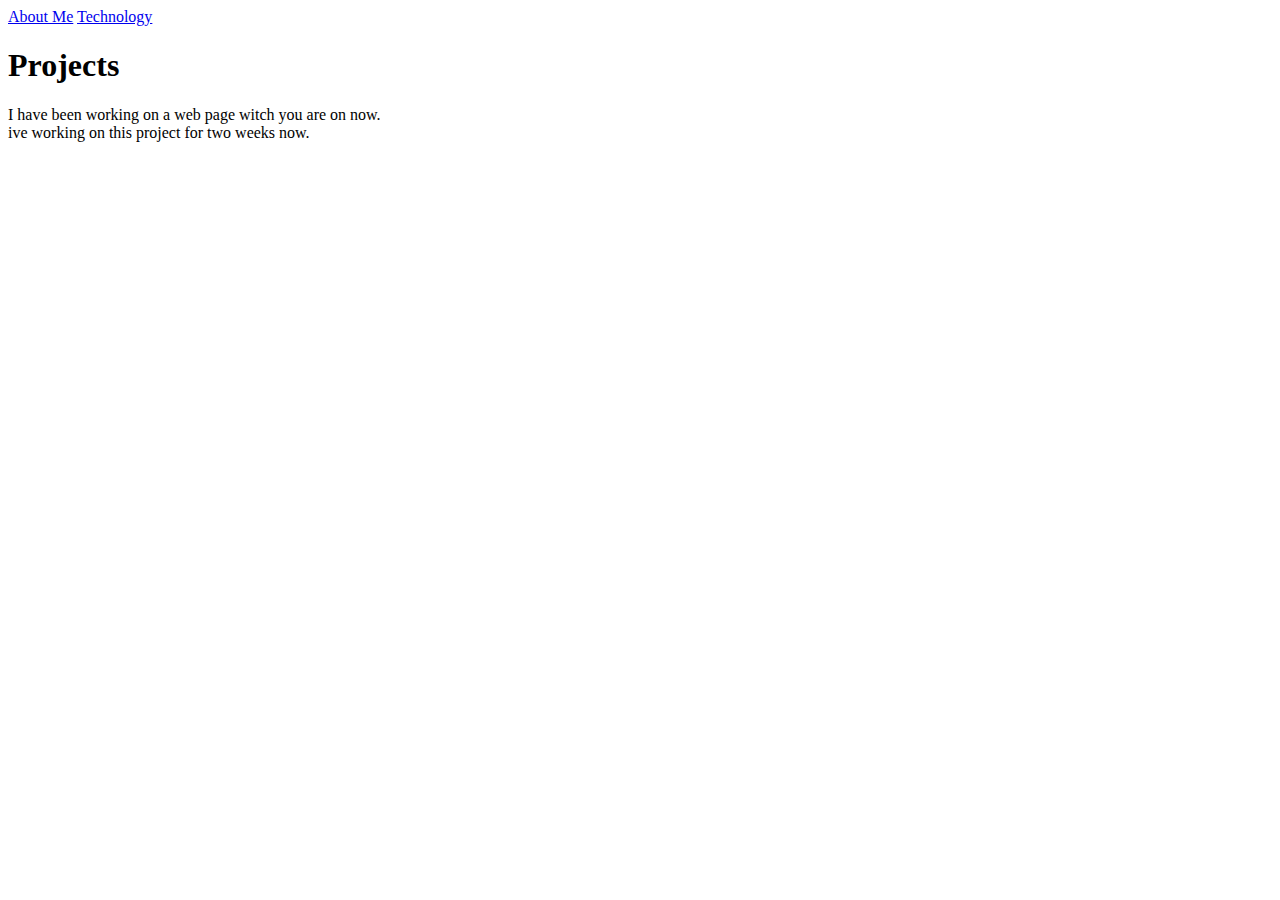
==== public_html/projects.html @ f88f6480 "Main project folder." ====
<!DOCTYPE html>
<!--
To change this license header, choose License Headers in Project Properties.
To change this template file, choose Tools | Templates
and open the template in the editor.
-->
<html>
    <head>
        <title>Projects</title>
        <meta charset="UTF-8">
        <meta name="viewport" content="width=device-width, initial-scale=1.0">
    </head>
    <body>
        <header>
            <nav>
                <a href="index.html">About Me</a>
                <a href="technology.html">Technology</a>
            </nav>
        </header>
        <h1 class="uppercase">Projects</h1>
        <p>I have been working on a web page witch you are on now.<br>
            ive working on this project for two weeks now.</P>
    </body>
</html>
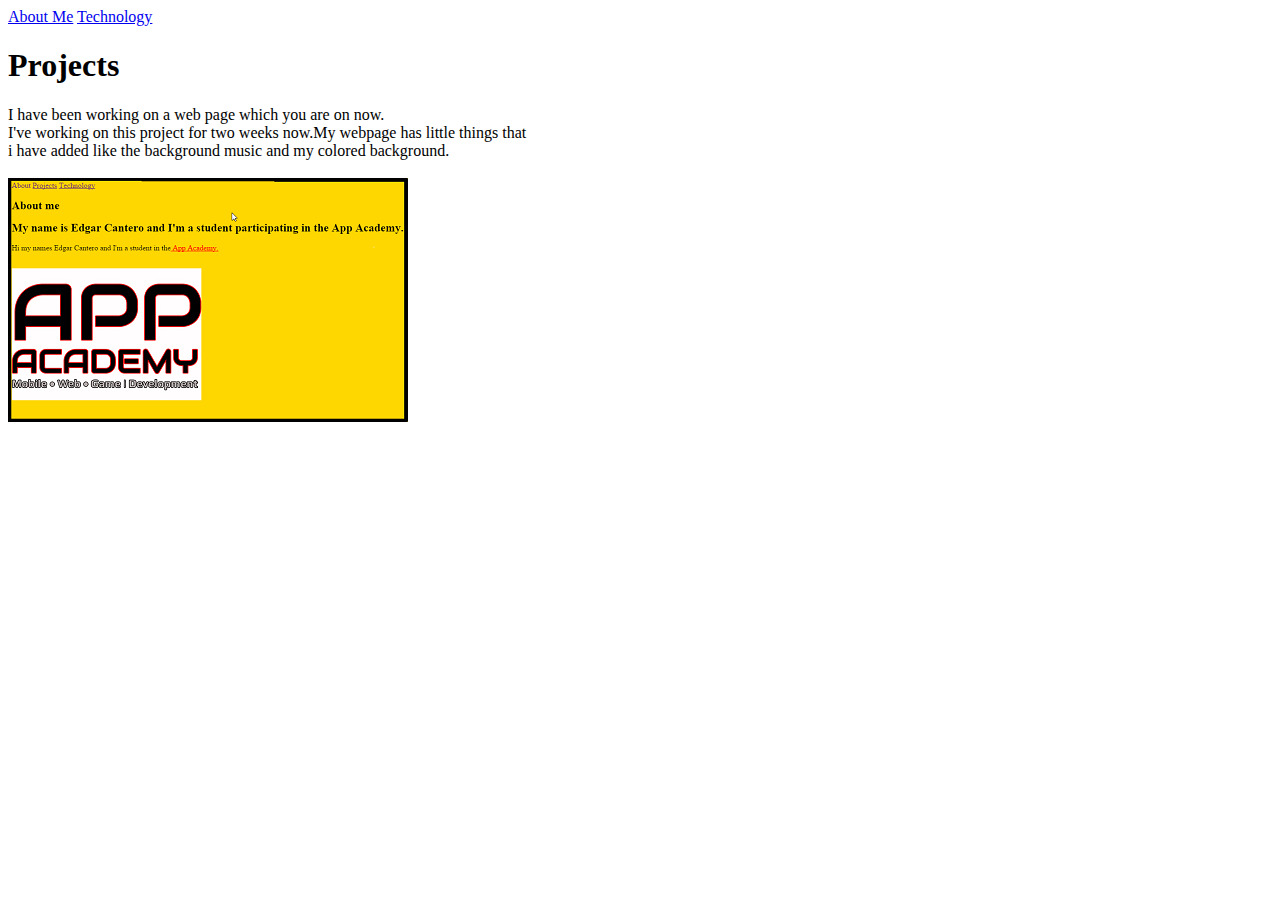
==== commit 5f53f52e: "I added music" ====
--- a/public_html/projects.html
+++ b/public_html/projects.html
@@ -18,7 +18,11 @@
             </nav>
         </header>
         <h1 class="uppercase">Projects</h1>
-        <p>I have been working on a web page witch you are on now.<br>
-            ive working on this project for two weeks now.</P>
+        <p>I have been working on a web page which you are on now.<br>
+            I've working on this project for two weeks now.My webpage has little things that<br>
+            i  have added like the background music and my colored background.<br>
+            <br>
+            <img alt src="images/needed.png">
+        </P>
     </body>
 </html>
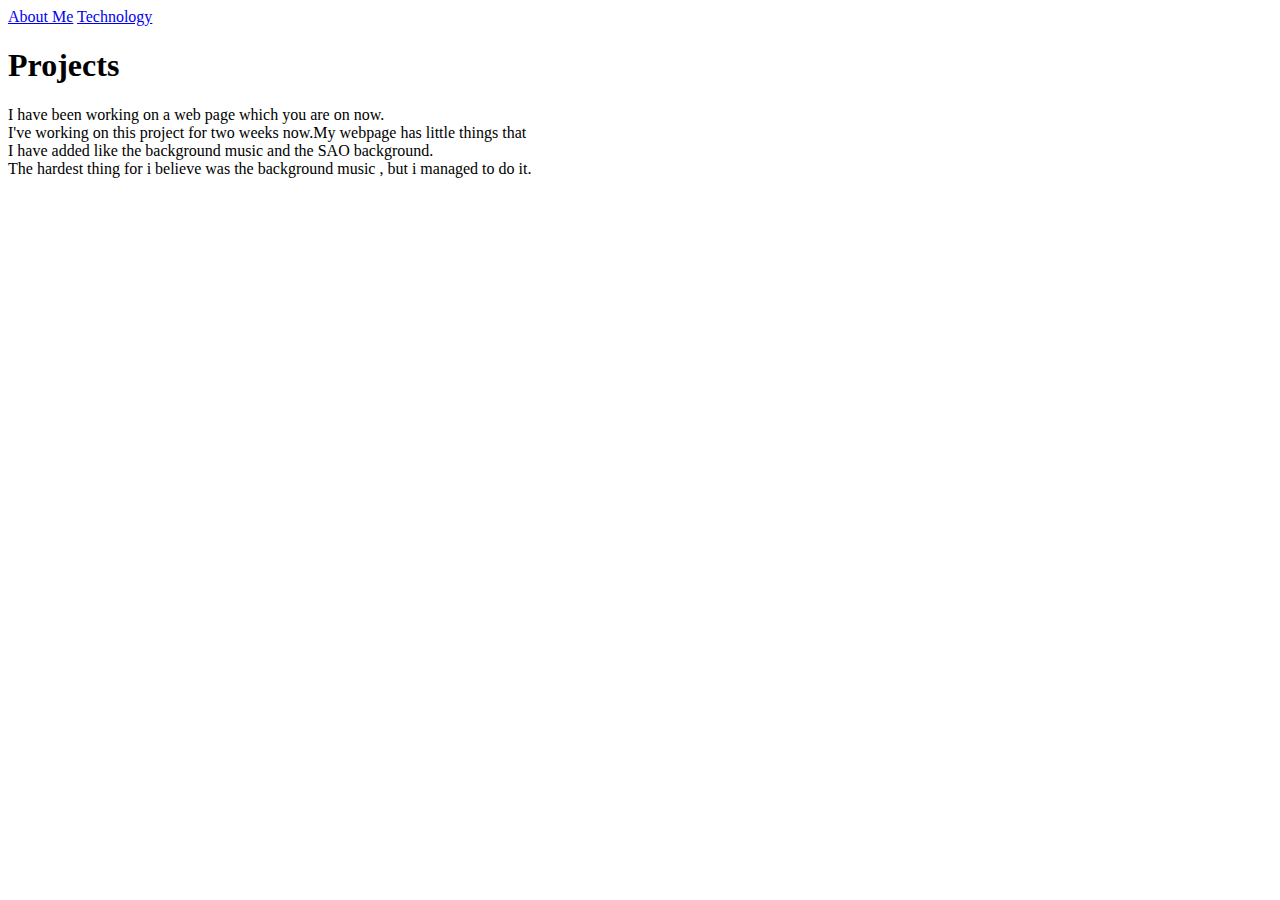
==== commit 2152e618: "stuff" ====
--- a/public_html/projects.html
+++ b/public_html/projects.html
@@ -20,9 +20,11 @@
         <h1 class="uppercase">Projects</h1>
         <p>I have been working on a web page which you are on now.<br>
             I've working on this project for two weeks now.My webpage has little things that<br>
-            i  have added like the background music and my colored background.<br>
+            I have added like the background music and the SAO background.<br>
+            The hardest thing for i believe was the background music , but i managed to do it.
             <br>
             <img alt src="images/needed.png">
+            
         </P>
     </body>
 </html>
